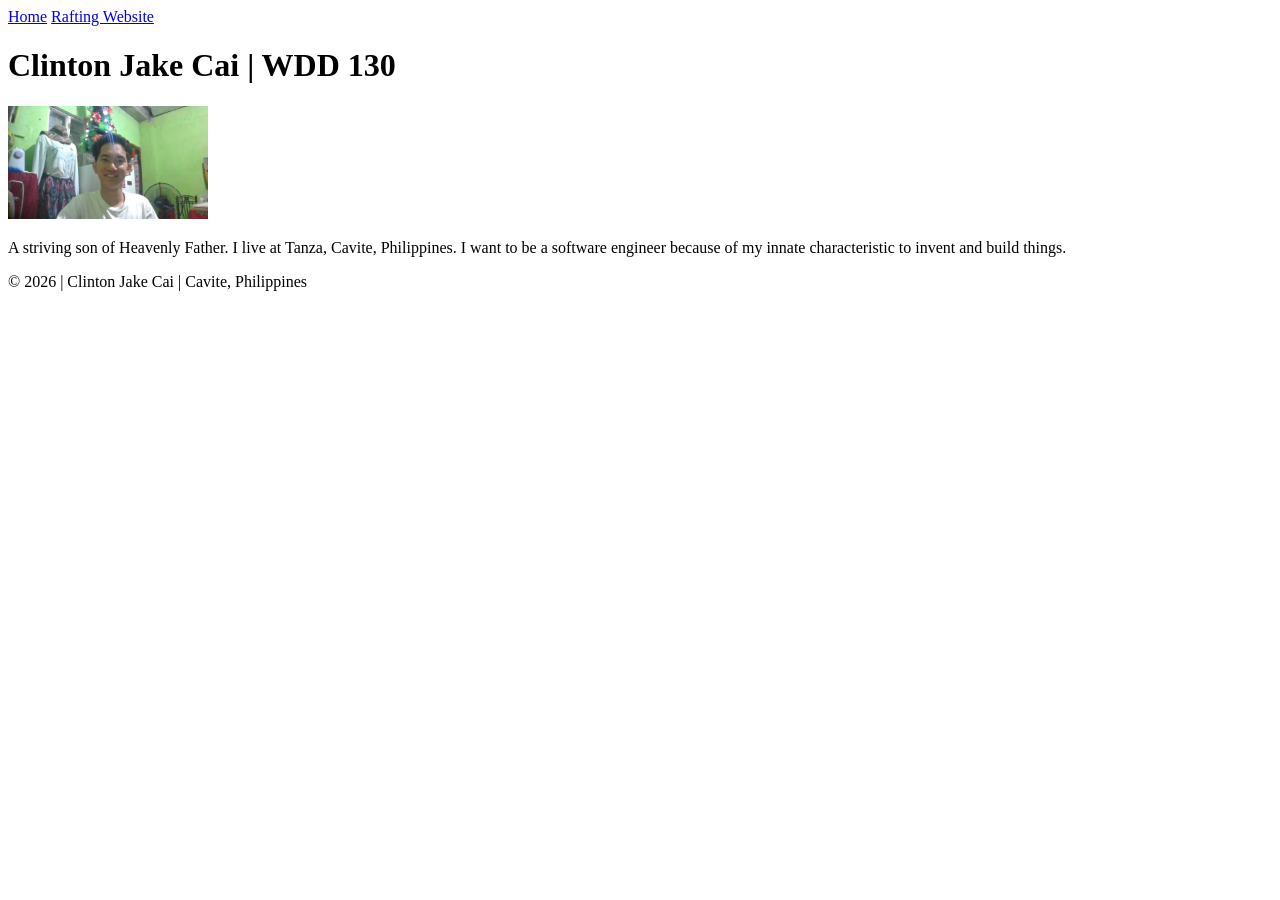
==== index.html @ df0815ab "week 01 assignment updates" ====
<!DOCTYPE html>
<html lang="en">

<head>
    <meta charset="UTF-8">
    <meta name="viewport" content="width=device-width, initial-scale=1.0">
    <title>Clinton Jake Cai | WDD 130</title>
</head>

<body>
    <header>
        <nav>
            <a href="#">Home</a>
            <a href="wwr/">Rafting Website</a>
        </nav>
    </header>
    <main>
        <h1>Clinton Jake Cai | WDD 130</h1>
        <img src="images/profile.png" alt="Clinton
         Jake Cai;s Picture" width="200">
        <p>A striving son of Heavenly Father. I live at Tanza, Cavite, Philippines. I want to be
            a software engineer because of my innate characteristic to invent and build things.</p>
    </main>
    <footer>
        <p>&copy; 2026 | Clinton Jake Cai | Cavite, Philippines</p>
    </footer>
</body>

</html>
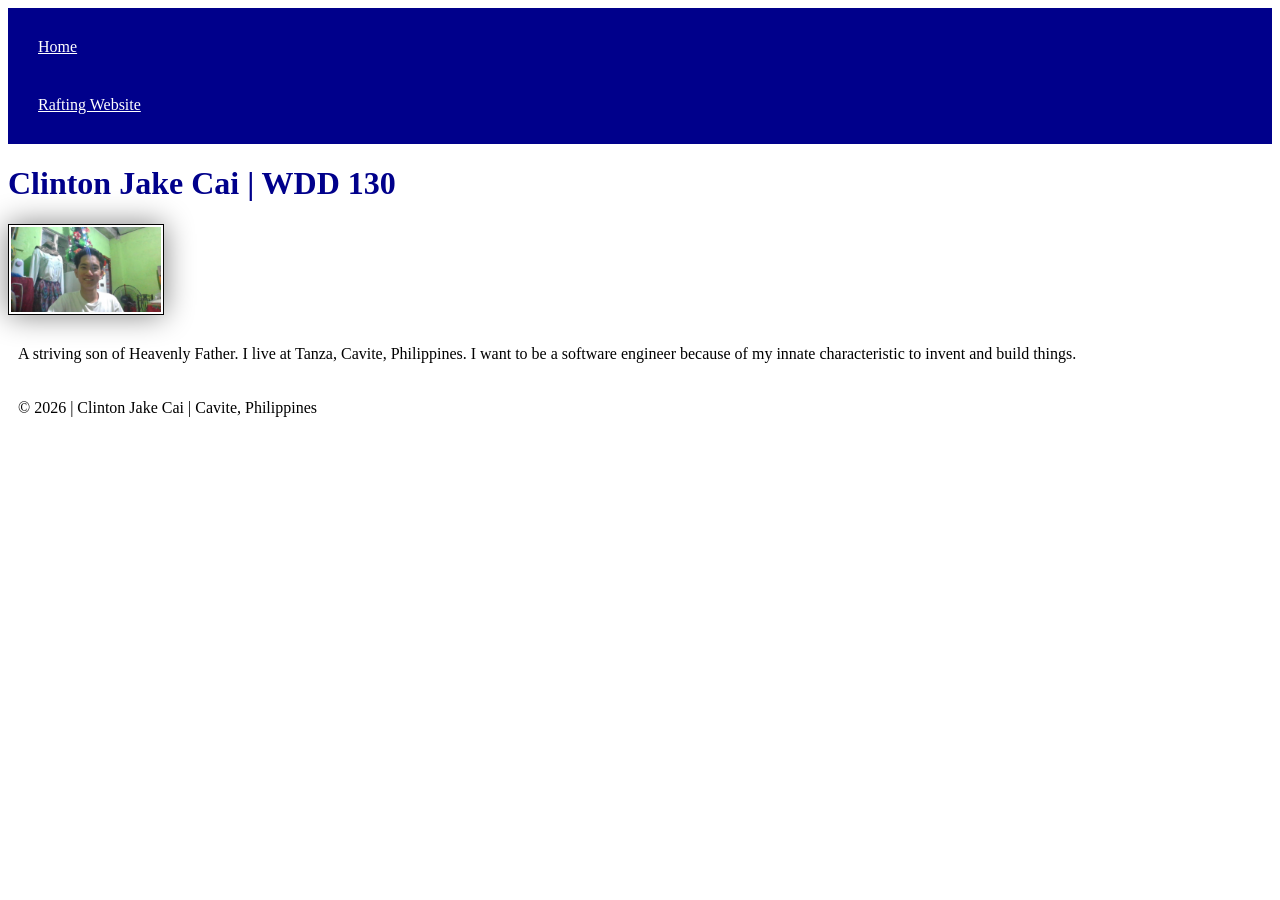
==== commit 5d929c7b: "week 02 2nd learning activity" ====
--- a/index.html
+++ b/index.html
@@ -5,6 +5,7 @@
     <meta charset="UTF-8">
     <meta name="viewport" content="width=device-width, initial-scale=1.0">
     <title>Clinton Jake Cai | WDD 130</title>
+    <link rel="stylesheet" href="styles/styles.css">
 </head>
 
 <body>
@@ -17,7 +18,7 @@
     <main>
         <h1>Clinton Jake Cai | WDD 130</h1>
         <img src="images/profile.png" alt="Clinton
-         Jake Cai;s Picture" width="200">
+         Jake Cai's Picture" width="200">
         <p>A striving son of Heavenly Father. I live at Tanza, Cavite, Philippines. I want to be
             a software engineer because of my innate characteristic to invent and build things.</p>
     </main>
--- a/styles/styles.css
+++ b/styles/styles.css
@@ -0,0 +1,26 @@
+nav {
+    background-color: darkblue;
+    padding: 10px;
+}
+
+nav a {
+    color: white;
+    display: block;
+    padding: 20px;
+}
+
+h1 {
+    color: darkblue;
+}
+
+img {
+    width: 150px;
+    height: auto;
+    border: 1px solid black;
+    padding: 2px;
+    box-shadow: 0 0 30px gray;
+}
+
+p {
+    padding: 10px;
+}
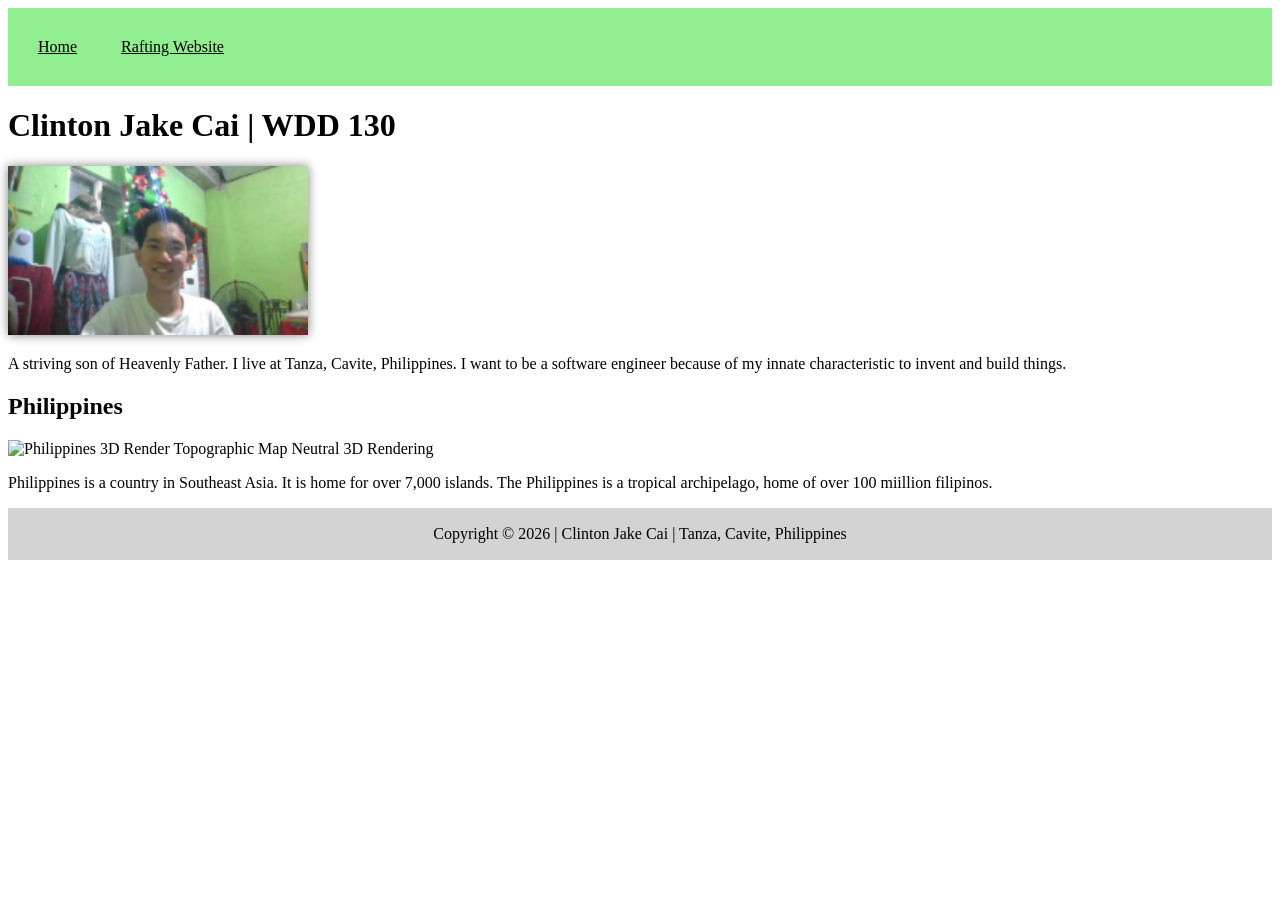
==== commit 2eec4048: "week 2 assignment" ====
--- a/index.html
+++ b/index.html
@@ -5,6 +5,8 @@
     <meta charset="UTF-8">
     <meta name="viewport" content="width=device-width, initial-scale=1.0">
     <title>Clinton Jake Cai | WDD 130</title>
+    <meta name="description" content="Index file for a webpage in my WDD 130">
+    <meta name="author" content="Clinton Jake Cai">
     <link rel="stylesheet" href="styles/styles.css">
 </head>
 
@@ -22,8 +24,16 @@
         <p>A striving son of Heavenly Father. I live at Tanza, Cavite, Philippines. I want to be
             a software engineer because of my innate characteristic to invent and build things.</p>
     </main>
+    <aside>
+        <h2>Philippines</h2>
+        <img
+          src="https://imgs.search.brave.com/yle4tqtwzecf23dpVCvPgU-Npk933APUr0LoPQAq-jw/rs:fit:860:0:0:0/g:ce/aHR0cHM6Ly9tZWRp/YS5pc3RvY2twaG90/by5jb20vaWQvMTM1/NjUzMDcxOS9waG90/by9waGlsaXBwaW5l/cy0zZC1yZW5kZXIt/dG9wb2dyYXBoaWMt/bWFwLW5ldXRyYWwu/anBnP3M9NjEyeDYx/MiZ3PTAmaz0yMCZj/PXV5cC1BdHZUUWky/bVJmY28wUUNPcVlN/MGxBWG9MUk5KMUE3/S1VJekVnY3M9"
+          alt="Philippines 3D Render Topographic Map Neutral 3D Rendering">
+        <p>Philippines is a country in Southeast Asia. It is home for over 7,000 islands. The
+            Philippines is a tropical archipelago, home of over 100 miillion filipinos.</p>
+    </aside>
     <footer>
-        <p>&copy; 2026 | Clinton Jake Cai | Cavite, Philippines</p>
+        <p>Copyright &copy; 2026 | Clinton Jake Cai | Tanza, Cavite, Philippines</p>
     </footer>
 </body>
 
--- a/styles/styles.css
+++ b/styles/styles.css
@@ -1,26 +1,53 @@
+body {
+    background-color: white;
+}
+
 nav {
-    background-color: darkblue;
+    background-color: lightgreen;
     padding: 10px;
 }
 
 nav a {
-    color: white;
+    color: black;
     display: block;
     padding: 20px;
+    display: inline-block;
 }
 
 h1 {
-    color: darkblue;
+    color: black;
 }
 
-img {
-    width: 150px;
+main img {
+    width: 300px;
     height: auto;
-    border: 1px solid black;
-    padding: 2px;
-    box-shadow: 0 0 30px gray;
+    padding: 0;
+    box-shadow: 0 0 10px gray;
 }
 
 p {
-    padding: 10px;
+    padding: 0;
+}
+
+aside {
+    width: 100%;
+    margin: auto;
+    border: none;
+    padding: none;
+    background-color: none;
+    color: black;
+}
+
+aside img {
+    width: 200px;
+    height: auto;
+}
+
+footer {
+    margin: 10px auto;
+    text-align: center;
+    background-color: lightgray;
+    padding: 1px;
+    font-size: 16px;
+    max-width: 100%;
 }
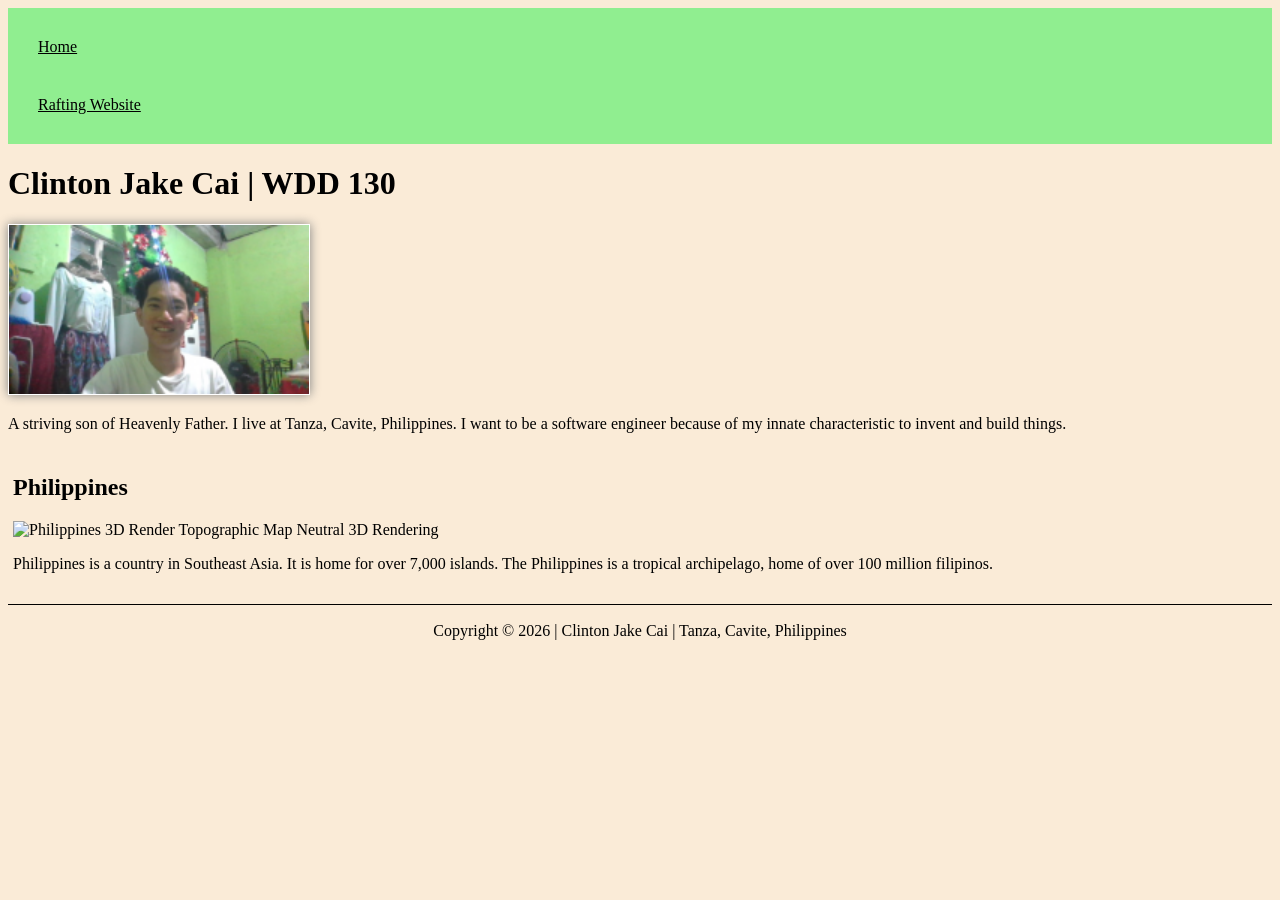
==== commit aaea96fa: "week 2 final changes on assignment" ====
--- a/index.html
+++ b/index.html
@@ -5,7 +5,8 @@
     <meta charset="UTF-8">
     <meta name="viewport" content="width=device-width, initial-scale=1.0">
     <title>Clinton Jake Cai | WDD 130</title>
-    <meta name="description" content="Index file for a webpage in my WDD 130">
+    <meta name="description"
+      content="Index file for a webpage in my WDD 130 containing information about Clinton Jake Cai. Such as an introduction about himself and the country where he is living.">
     <meta name="author" content="Clinton Jake Cai">
     <link rel="stylesheet" href="styles/styles.css">
 </head>
@@ -30,7 +31,7 @@
           src="https://imgs.search.brave.com/yle4tqtwzecf23dpVCvPgU-Npk933APUr0LoPQAq-jw/rs:fit:860:0:0:0/g:ce/aHR0cHM6Ly9tZWRp/YS5pc3RvY2twaG90/by5jb20vaWQvMTM1/NjUzMDcxOS9waG90/by9waGlsaXBwaW5l/cy0zZC1yZW5kZXIt/dG9wb2dyYXBoaWMt/bWFwLW5ldXRyYWwu/anBnP3M9NjEyeDYx/MiZ3PTAmaz0yMCZj/PXV5cC1BdHZUUWky/bVJmY28wUUNPcVlN/MGxBWG9MUk5KMUE3/S1VJekVnY3M9"
           alt="Philippines 3D Render Topographic Map Neutral 3D Rendering">
         <p>Philippines is a country in Southeast Asia. It is home for over 7,000 islands. The
-            Philippines is a tropical archipelago, home of over 100 miillion filipinos.</p>
+            Philippines is a tropical archipelago, home of over 100 million filipinos.</p>
     </aside>
     <footer>
         <p>Copyright &copy; 2026 | Clinton Jake Cai | Tanza, Cavite, Philippines</p>
--- a/styles/styles.css
+++ b/styles/styles.css
@@ -1,5 +1,5 @@
 body {
-    background-color: white;
+    background-color: antiquewhite;
 }
 
 nav {
@@ -9,19 +9,23 @@
 
 nav a {
     color: black;
+    padding: 20px;
     display: block;
-    padding: 20px;
-    display: inline-block;
 }
 
 h1 {
     color: black;
 }
 
+main {
+    max-width: 100%;
+}
+
 main img {
     width: 300px;
     height: auto;
     padding: 0;
+    border: 1px solid white;
     box-shadow: 0 0 10px gray;
 }
 
@@ -33,8 +37,8 @@
     width: 100%;
     margin: auto;
     border: none;
-    padding: none;
-    background-color: none;
+    padding: 5px;
+    background-color: antiquewhite;
     color: black;
 }
 
@@ -44,9 +48,9 @@
 }
 
 footer {
-    margin: 10px auto;
+    margin-top: 10px;
+    border-top: 1px solid black;
     text-align: center;
-    background-color: lightgray;
     padding: 1px;
     font-size: 16px;
     max-width: 100%;
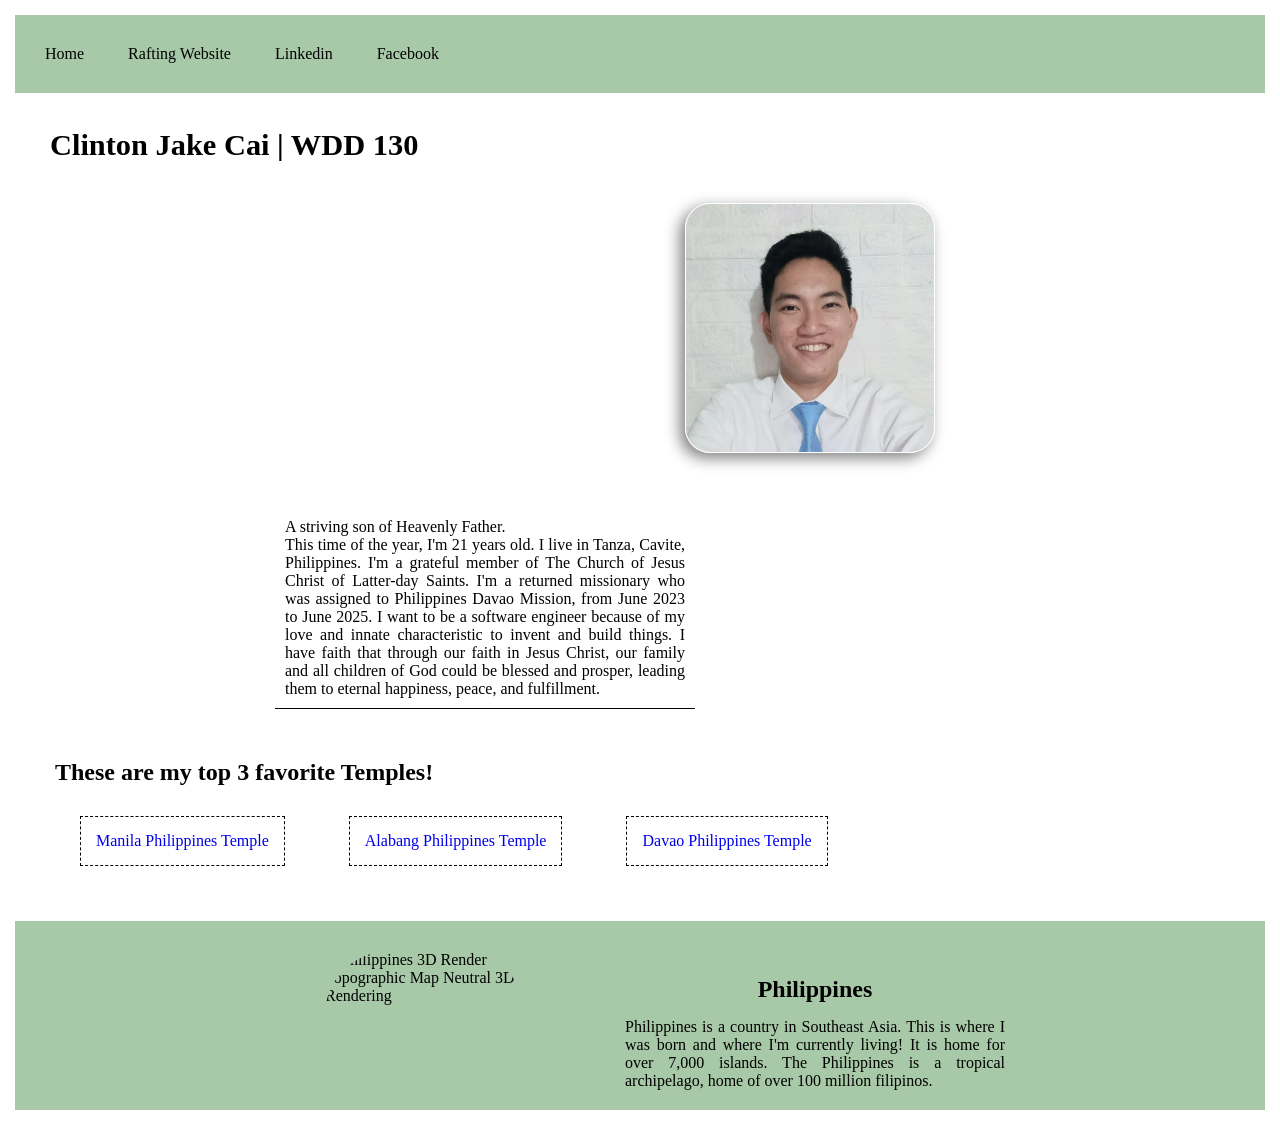
==== commit 7c411071: "week 3 assignments" ====
--- a/index.html
+++ b/index.html
@@ -2,36 +2,55 @@
 <html lang="en">
 
 <head>
+    <title>Clinton Jake Cai | WDD 130</title>
     <meta charset="UTF-8">
     <meta name="viewport" content="width=device-width, initial-scale=1.0">
-    <title>Clinton Jake Cai | WDD 130</title>
+    <meta name="author" content="Clinton Jake Cai">
     <meta name="description"
-      content="Index file for a webpage in my WDD 130 containing information about Clinton Jake Cai. Such as an introduction about himself and the country where he is living.">
-    <meta name="author" content="Clinton Jake Cai">
-    <link rel="stylesheet" href="styles/styles.css">
+      content="A webpage in my WDD 130 course containing information about me, Clinton Jake Cai, such as an introduction about myself and the country where I am living.">
+    <link rel="stylesheet" href="./styles/styles.css">
 </head>
 
 <body>
     <header>
         <nav>
-            <a href="#">Home</a>
-            <a href="wwr/">Rafting Website</a>
+            <a href="#" target="_blank">Home</a>
+            <a href="wwr/" target="_blank">Rafting Website</a>
+            <a href="https://www.linkedin.com/in/clinton-jake-cai" target="_blank">Linkedin</a>
+            <a href="https://www.facebook.com/clinton.jake.cai" target="_blank">Facebook</a>
         </nav>
     </header>
     <main>
         <h1>Clinton Jake Cai | WDD 130</h1>
-        <img src="images/profile.png" alt="Clinton
-         Jake Cai's Picture" width="200">
-        <p>A striving son of Heavenly Father. I live at Tanza, Cavite, Philippines. I want to be
-            a software engineer because of my innate characteristic to invent and build things.</p>
+        <img src="images/profile.webp" alt="Clinton Jake Cai's picture">
+        <p>A striving son of Heavenly Father.<br>This time of the year, I'm 21 years old. I live in
+            Tanza, Cavite, Philippines. I'm a grateful member of The Church of Jesus
+            Christ of Latter-day Saints. I'm a returned missionary who was assigned to Philippines
+            Davao Mission, from June 2023 to June 2025. I want to be a software engineer
+            because of my love and innate characteristic to invent and build things. I have faith
+            that through our faith in Jesus Christ, our family and all children of God could
+            be blessed and prosper, leading them to eternal happiness, peace, and fulfillment.</p>
+        <h2>These are my top 3 favorite Temples!</h2>
+        <ul class="box">
+            <li><a href="https://www.churchofjesuschrist.org/temples/details/manila-philippines-temple?lang=eng"
+                  target="_blank">Manila Philippines Temple</a></li>
+            <li><a href="https://www.churchofjesuschrist.org/temples/details/alabang-philippines-temple?lang=eng"
+                  target="_blank">Alabang Philippines Temple</a></li>
+            <li><a href="https://www.churchofjesuschrist.org/temples/details/davao-philippines-temple?lang=eng"
+                  target="_blank">Davao Philippines Temple</a></li>
+        </ul>
     </main>
-    <aside>
-        <h2>Philippines</h2>
+    <aside class="box">
         <img
-          src="https://imgs.search.brave.com/yle4tqtwzecf23dpVCvPgU-Npk933APUr0LoPQAq-jw/rs:fit:860:0:0:0/g:ce/aHR0cHM6Ly9tZWRp/YS5pc3RvY2twaG90/by5jb20vaWQvMTM1/NjUzMDcxOS9waG90/by9waGlsaXBwaW5l/cy0zZC1yZW5kZXIt/dG9wb2dyYXBoaWMt/bWFwLW5ldXRyYWwu/anBnP3M9NjEyeDYx/MiZ3PTAmaz0yMCZj/PXV5cC1BdHZUUWky/bVJmY28wUUNPcVlN/MGxBWG9MUk5KMUE3/S1VJekVnY3M9"
+          src="https://images.pixels.com/images/artworkimages/mediumlarge/3/philippines-3d-render-topographic-map-neutral-border-frank-ramspott.jpg"
           alt="Philippines 3D Render Topographic Map Neutral 3D Rendering">
-        <p>Philippines is a country in Southeast Asia. It is home for over 7,000 islands. The
-            Philippines is a tropical archipelago, home of over 100 million filipinos.</p>
+        <div class="aside-text">
+            <h2>Philippines</h2>
+            <p>Philippines is a country in Southeast Asia. This is where I was born and where I'm
+                currently living! It is home for over 7,000
+                islands. The Philippines is a tropical archipelago, home of over 100 million
+                filipinos.</p>
+        </div>
     </aside>
     <footer>
         <p>Copyright &copy; 2026 | Clinton Jake Cai | Tanza, Cavite, Philippines</p>
--- a/styles/styles.css
+++ b/styles/styles.css
@@ -1,57 +1,128 @@
+:root {
+    font-size: 16px;
+    --main-margin: 15px;
+    --main-padding: 10px;
+    --main-color: black;
+    --secondary-background-color: oklch(from rgb(168, 201, 168) l c h);
+    --paragraph-font-size: 1rem;
+}
+
+* {
+    margin: 0;
+    padding: 0;
+    box-sizing: border-box;
+    text-decoration: none;
+}
+
 body {
-    background-color: antiquewhite;
+    background-color: white;
 }
 
 nav {
-    background-color: lightgreen;
-    padding: 10px;
+    background-color: var(--secondary-background-color, oklch(from rgb(168, 201, 168) l c h));
+    margin: var(--main-margin, 15px);
+    padding: var(--main-padding, 10px);
 }
 
 nav a {
-    color: black;
-    padding: 20px;
-    display: block;
-}
-
-h1 {
-    color: black;
+    color: var(--main-color, black);
+    display: inline-block;
+    padding: 5px;
+    margin: var(--main-margin, 15px);
 }
 
 main {
     max-width: 100%;
+    margin: var(--main-margin, 15px);
+    padding: var(--main-padding, 10px);
+}
+
+h1 {
+    color: var(--main-color, black);
+    font-size: 1.9rem;
+    margin: 0 15px 15px 15px;
+    padding: var(--main-padding, 10px);
 }
 
 main img {
-    width: 300px;
+    max-width: 250px;
     height: auto;
-    padding: 0;
     border: 1px solid white;
-    box-shadow: 0 0 10px gray;
+    border-radius: 25px;
+    box-shadow: -5px 5px 15px gray;
+    margin: 15px 320px 15px 5px;
+    float: right;
+    clear: right;
 }
 
-p {
-    padding: 0;
+main p {
+    display: inline-block;
+    max-width: 420px;
+    font-size: var(--paragraph-font-size, 1rem);
+    margin: 40px 10px 15px 250px;
+    padding: var(--main-padding, 10px);
+    text-align: justify;
+    border-bottom: 1px solid black;
+}
+
+main h2 {
+    margin: 20px 15px 0 15px;
+    padding: 15px 15px 0 15px;
+}
+
+main li {
+    display: inline-block;
+    margin: 5px 30px;
+    border: 1px dashed black;
+    padding: 15px;
 }
 
 aside {
-    width: 100%;
-    margin: auto;
-    border: none;
-    padding: 5px;
-    background-color: antiquewhite;
-    color: black;
+    max-width: 100%;
+    display: flex;
+    gap: 15px;
+
 }
 
 aside img {
     width: 200px;
     height: auto;
+    border-radius: 100px;
+    display: block;
+    margin: 20px auto 20px 300px;
+}
+
+aside h2 {
+    margin: 45px 250px 10px auto;
+    text-align: center;
+}
+
+aside p {
+    width: 380px;
+    margin: 15px 250px 10px auto;
+    text-align: justify;
 }
 
 footer {
-    margin-top: 10px;
-    border-top: 1px solid black;
+    position: fixed;
+    max-width: 100%;
     text-align: center;
-    padding: 1px;
-    font-size: 16px;
-    max-width: 100%;
+    background-color: oklch(from lightgray l c h);
+    margin-top: 25px;
+    border-top: 1px dashed black;
+    padding: 25px;
+    font-size: 1rem;
+}
+
+/* Class Selectors */
+
+.box {
+    background-color: oklch(from rgb(168, 201, 168) l c h);
+    margin: var(--main-margin, 15px);
+    padding: var(--main-padding, 10px);
+    color: var(--main-color, black);
+}
+
+main .box {
+    background-color: oklch(from white l c h);
 }
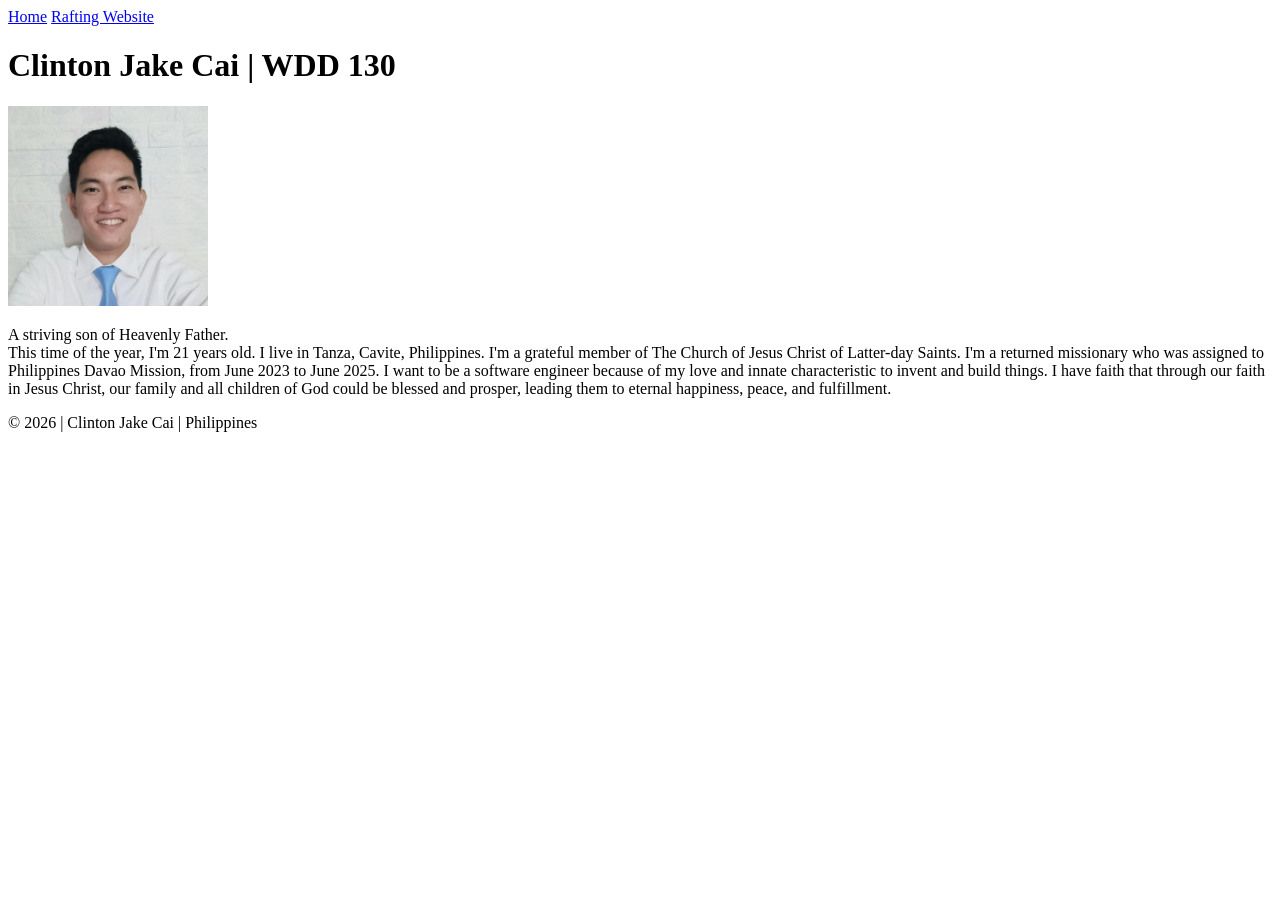
==== commit 6bc56b31: "k" ====
--- a/index.html
+++ b/index.html
@@ -1,59 +1,34 @@
 <!DOCTYPE html>
-<html lang="en">
+<html lang="en-US">
 
 <head>
-    <title>Clinton Jake Cai | WDD 130</title>
     <meta charset="UTF-8">
     <meta name="viewport" content="width=device-width, initial-scale=1.0">
-    <meta name="author" content="Clinton Jake Cai">
-    <meta name="description"
-      content="A webpage in my WDD 130 course containing information about me, Clinton Jake Cai, such as an introduction about myself and the country where I am living.">
-    <link rel="stylesheet" href="./styles/styles.css">
+    <title>Clinton Jake Cai | WDD 130</title>
 </head>
 
 <body>
     <header>
         <nav>
-            <a href="#" target="_blank">Home</a>
-            <a href="wwr/" target="_blank">Rafting Website</a>
-            <a href="https://www.linkedin.com/in/clinton-jake-cai" target="_blank">Linkedin</a>
-            <a href="https://www.facebook.com/clinton.jake.cai" target="_blank">Facebook</a>
+            <a href="#">Home</a>
+            <a href="wwr/">Rafting Website</a>
         </nav>
     </header>
     <main>
         <h1>Clinton Jake Cai | WDD 130</h1>
-        <img src="images/profile.webp" alt="Clinton Jake Cai's picture">
-        <p>A striving son of Heavenly Father.<br>This time of the year, I'm 21 years old. I live in
-            Tanza, Cavite, Philippines. I'm a grateful member of The Church of Jesus
-            Christ of Latter-day Saints. I'm a returned missionary who was assigned to Philippines
-            Davao Mission, from June 2023 to June 2025. I want to be a software engineer
-            because of my love and innate characteristic to invent and build things. I have faith
-            that through our faith in Jesus Christ, our family and all children of God could
-            be blessed and prosper, leading them to eternal happiness, peace, and fulfillment.</p>
-        <h2>These are my top 3 favorite Temples!</h2>
-        <ul class="box">
-            <li><a href="https://www.churchofjesuschrist.org/temples/details/manila-philippines-temple?lang=eng"
-                  target="_blank">Manila Philippines Temple</a></li>
-            <li><a href="https://www.churchofjesuschrist.org/temples/details/alabang-philippines-temple?lang=eng"
-                  target="_blank">Alabang Philippines Temple</a></li>
-            <li><a href="https://www.churchofjesuschrist.org/temples/details/davao-philippines-temple?lang=eng"
-                  target="_blank">Davao Philippines Temple</a></li>
-        </ul>
+        <img src="images/profile.webp" alt="Clinton Jake Cai's picture" width="200">
+        <p>A striving son of Heavenly Father.<br>This time of the year, I'm 21 years old.
+            I live in Tanza, Cavite, Philippines. I'm a grateful member of The Church of
+            Jesus Christ of Latter-day Saints. I'm a returned missionary who was assigned
+            to Philippines Davao Mission, from June 2023 to June 2025. I want to be a
+            software engineer because of my love and innate characteristic to invent and
+            build things. I have faith that through our faith in Jesus Christ, our family
+            and all children of God could be blessed and prosper, leading them to eternal
+            happiness, peace, and fulfillment.
+        </p>
     </main>
-    <aside class="box">
-        <img
-          src="https://images.pixels.com/images/artworkimages/mediumlarge/3/philippines-3d-render-topographic-map-neutral-border-frank-ramspott.jpg"
-          alt="Philippines 3D Render Topographic Map Neutral 3D Rendering">
-        <div class="aside-text">
-            <h2>Philippines</h2>
-            <p>Philippines is a country in Southeast Asia. This is where I was born and where I'm
-                currently living! It is home for over 7,000
-                islands. The Philippines is a tropical archipelago, home of over 100 million
-                filipinos.</p>
-        </div>
-    </aside>
     <footer>
-        <p>Copyright &copy; 2026 | Clinton Jake Cai | Tanza, Cavite, Philippines</p>
+        <p>&copy; 2026 | Clinton Jake Cai | Philippines</p>
     </footer>
 </body>
 
